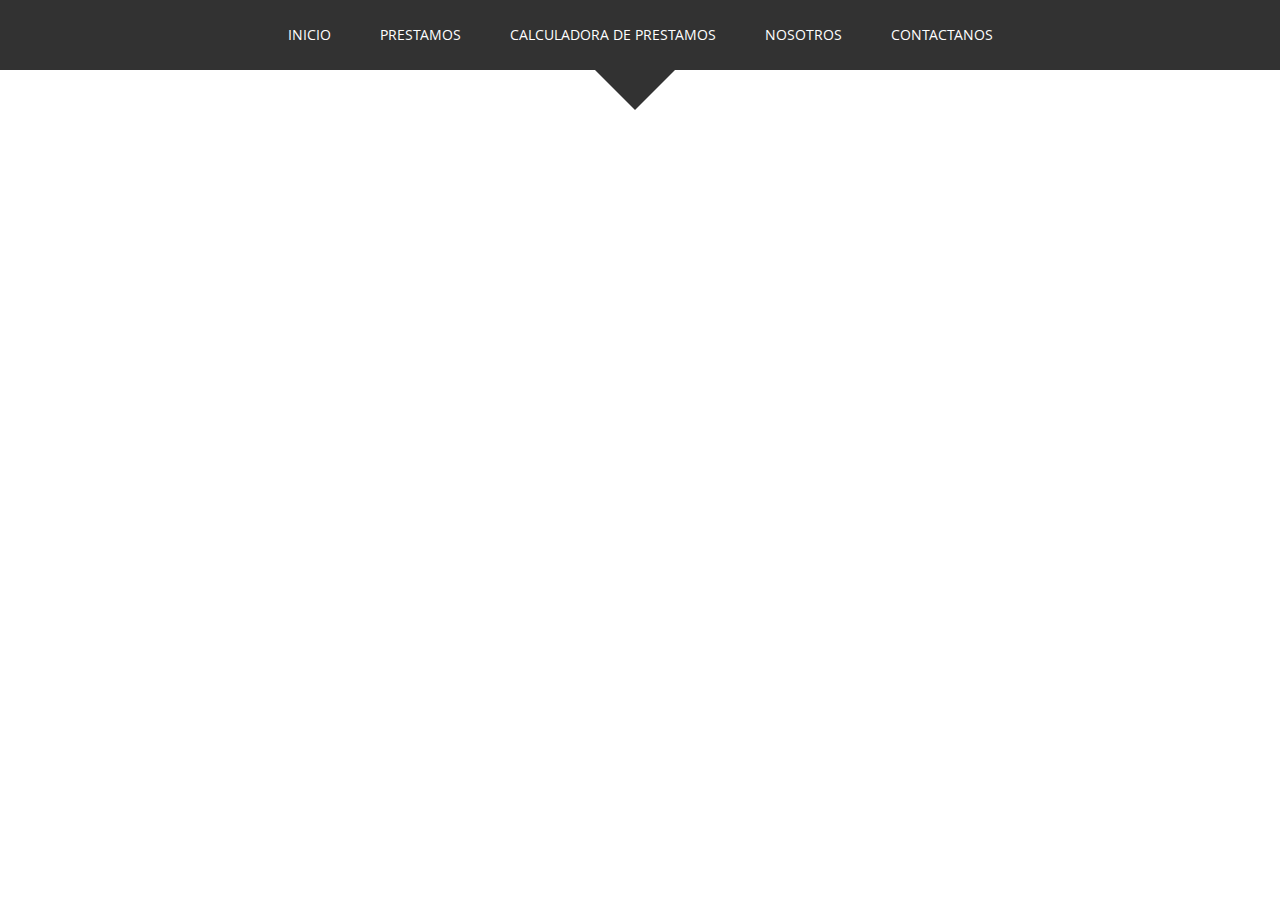
==== Sistema/Calculadora.html @ a06bbd30 "Cambios Realizados por Emilio" ====
<!DOCTYPE HTML>
<html>
<head>


<title>Hexa a portfolio bootstrap Website Template | Single-Page :: w3layouts</title>
<!-- Bootstrap -->
<link href="css/bootstrap.min.css" rel='stylesheet' type='text/css' />
<link href="css/bootstrap.css" rel='stylesheet' type='text/css' />
<meta name="viewport" content="width=device-width, initial-scale=1">
<script type="application/x-javascript"> addEventListener("load", function() { setTimeout(hideURLbar, 0); }, false); function hideURLbar(){ window.scrollTo(0,1); } </script>
 <!--[if lt IE 9]>
     <script src="https://oss.maxcdn.com/libs/html5shiv/3.7.0/html5shiv.js"></script>
     <script src="https://oss.maxcdn.com/libs/respond.js/1.4.2/respond.min.js"></script>
<![endif]-->
<link href='http://fonts.googleapis.com/css?family=Kreon:300,400,700' rel='stylesheet' type='text/css'>
<link href="css/style.css" rel="stylesheet" type="text/css" media="all" />
<!-- start plugins -->
<script type="text/javascript" src="js/jquery.min.js"></script>
	<script>
		$(function() {
			var pull 		= $('#pull');
				menu 		= $('nav ul');
				menuHeight	= menu.height();
			$(pull).on('click', function(e) {
				e.preventDefault();
				menu.slideToggle();
			});
			$(window).resize(function(){
        		var w = $(window).width();
        		if(w > 320 && menu.is(':hidden')) {
        			menu.removeAttr('style');
        		}
    		});
		});
	</script>
<!----font-Awesome----->
   	<link rel="stylesheet" href="fonts/css/font-awesome.min.css">
<!----font-Awesome----->
<!-- start light_box -->
<link rel="stylesheet" type="text/css" href="css/jquery.fancybox.css" media="screen" />
<script type="text/javascript" src="js/jquery.easing.1.3.js"></script>
<script type="text/javascript" src="js/jquery.fancybox-1.2.1.js"></script>
	<script type="text/javascript">
		$(document).ready(function() {
			$("div.fancyDemo a").fancybox();
		});
	</script>

</head>
<body>
<div class="header_bg" id="home"><!-- start header -->
<div class="container">
	<div class="row header text-center specials">
		<div class="h_logo">
			<a href="index.html"><img src="images/logo.png" alt="" class="responsive"/></a>
		<nav class="top-nav">
			<ul class="top-nav nav_list">
				<li><a href="portfolio.php">portfolio</a></li>
				<li class="page-scroll"><a href="index.php">About</a></li>
				<li class="logo page-scroll"><a title="hexa" href="index.php"><img src="images/logo.png" alt="" class="responsive"/></a></li>
			    <li class="page-scroll"><a href="blog.php">blog</a></li>
				<li class="page-scroll"><a href="#contact">get in touch</a></li>
			</ul>
			<a href="#" id="pull"><img src="images/nav-icon.png" title="menu" /></a>
		</nav>
		<div class="clearfix"></div>
	</div>
</div>
</div>
</head>
<body>
</div>
</div>

<div class="Icono1">
	<div class="header_bg" id="home"><!-- start header -->
		<div class="container">
			<div class="row header text-center specials">
				<div class="h_logo">
					<a href="index.html"><img src="images/logo.png" alt="" class="responsive"/></a>
				</div>
				<nav class="top-nav">
					<ul class="top-nav nav_list">
						<li><a href="Inicio.html">Inicio</a></li>
						<li class="page-scroll"><a href="Prestamos.html">Prestamos</a></li>
						<li class="page-scroll"><a href="Calculadora.html">Calculadora de Prestamos</a></li>
						<li class="page-scroll"><a href="Nosotros.html">Nosotros</a></li>
						<li class="page-scroll"><a href="Contactanos.html">Contactanos</a></li>
					</ul>
					<a href="#" id="pull"><img src="images/nav-icon.png" title="menu" /></a>
				</nav>
				<div class="clearfix"></div>
			</div>
		</div>
		</div>
</head>
<body>
---- Sistema/css/style.css ----
/*
Author: W3layout
Author URL: http://w3layouts.com
License: Creative Commons Attribution 3.0 Unported
License URL: http://creativecommons.org/licenses/by/3.0/
*/
@font-face {
     font-family: 'open_sansregular';
      src:url('../fonts/OpenSans-Regular-webfont.ttf') format('truetype');
}
body {
	font-family: 'open_sansregular';
	background:#ffffff;
	font-size: 100%;
}
/* start header */
.header_bg{
	background: #323232;
}
.h_logo{
	display: none;
}
/* top-nav */
.top-nav:before,.top-nav:after {
    content: " ";
    display: table;
}
.top-nav:after {
    clear: both;
}
.top-nav {
    *zoom: 1;
    margin: 0;
}
nav {
	width: 100%;
	position: relative;
}
nav ul {
	padding: 0;
	text-align:center;
}
nav li {
	display: inline-block;
	margin: 20px 18px;
}
nav li.active a,nav li  a:hover{
	text-decoration:none;
	color: #2EB398;
}
nav li  a {
	color: #fff;
	display: block;
	text-align: center;
	text-decoration: none;
	padding: 5px;
	text-transform: uppercase;
	font-size: 14px;
	-webkit-transition: all 0.3s ease-in-out;
	-moz-transition: all 0.3s ease-in-out;
	-o-transition: all 0.3s ease-in-out;
	transition: all 0.3s ease-in-out;
}
nav a#pull {
	display: none;
}
.specials {
	position: relative;
}
.specials:after {
	content: '';
	position: absolute;
	width: 0;
	height: 0;
	border: 40px solid #323232;
	border-bottom: 0 solid rgba(0, 0, 0, 0)!important;
	border-right: 40px solid rgba(0, 0, 0, 0)!important;
	border-left: 40px solid rgba(0, 0, 0, 0)!important;
	left: 50%;
	bottom: -40px;
	margin-left: -45px;
}
/*Styles for screen 600px and lower*/
@media screen and (max-width: 768px) {
	nav { 
  		height: auto;
  	}
  	nav ul {
  		width: 100%;
  		display: block;
  		height: auto;
  	}
  	nav li {
  		text-align:left;
  		width: 100%;
  		position: relative;
  		margin: 0;
  	}
  	nav li a {
		border-top: 1px solid #242424;
	}
	nav li:last-child a {
		border-bottom: 1px solid #242424;
		margin-bottom: 20px;		
	}

  	nav a {
	  	text-align: left;
	  	width: 100%;
	  	text-indent: 25px;
  	}
}
/* start slider */
.slider_bg{
	background: #ffffff;
}
.list_imgs li{
	display: block;
}
.list_imgs li img{
	display: inline-block !important;
		margin:60px 0;
}
.wmuSlider {
	height: 100% !important;
	position: relative;
	overflow: hidden;
}
.wmuSlider .wmuSliderWrapper article {
	text-align: center;
	height: 100%;
}
.wmuSlider .wmuSliderWrapper article img {
	max-width: 100%;
	width: auto;
	height: auto;
	display:block;
}
.wmuSliderPagination {
	z-index: 2;
	position: absolute;
	left: 15px;
	bottom: 2%;
	margin: 0;
	padding: 0;
}
.wmuSliderPagination li {
	margin: 0 10px 10px 0;
	list-style-type: none;
	float: left;
}
.wmuSliderPagination a {
	display: block;
	text-indent: -9999px;
	width: 10px;
	height: 10px;
	background:#292929;
	border:1px solid #303030;
	border-radius: 20px;
	-webkit-border-radius: 20px;
	-moz-border-radius: 20px;
	-o-border-radius: 20px;
}
.wmuSliderPagination a.wmuActive {
	background:#2EB398;
	border: 1px solid #24A78C;
}
.slider_text{
	width:50%;
	margin:0 auto;
	text-align: center;
}
.slider_text h2{
	font-family: 'open_sansregular'; 
	text-transform: uppercase;
	color: #202020;
	font-size: 3em;
	padding: 4% 0 4%;
}
.wmu_btn a{
	font-size: 13px;
	text-transform:uppercase;
	color:#191919;
	border: 1px solid #101010;
	padding: 15px 40px;
	display: inline-block;
	border-radius: 2px;
	-webkit-border-radius: 2px;
	-moz-border-radius: 2px;
	-o-border-radius: 2px;
	-webkit-transition: color .2s linear,background .2s linear;
	-moz-transition: color .2s linear,background .2s linear;
	-o-transition: color .2s linear,background .2s linear;
	transition: color .2s linear,background .2s linear;
}
.wmu_btn a:hover{
	border: 1px solid #C55151;
	background: #EA6060;
	color: #ffffff;
}
/* start about us */
.main_bg{
	background: #2EB398;
}
.about{
	margin:20px 0;
	padding: 2% 2%;
	border-left: 1px solid #248E78;
	border-right: 1px solid #248E78;
}
.about_img img{
	width: 100%;
}
.about_text h3{
	font-family: 'Kreon', serif;
	font-size: 28px;
	color: #ffffff;
	text-transform: capitalize;
}
.about_text h4{
	font-family: 'Kreon', serif;
	font-size: 18px;
	color: #57E0C4;
	text-transform: capitalize;
}
.about_text p{
	font-size: 13px;
	color: #ffffff;
	line-height: 1.8em;
}
/* start soc_icons */
.soc_icons ul{
	margin-bottom: 0;
}
.soc_icons ul li{
	display:inline-block;
	margin-left: -3px;
}
.soc_icons ul li a{
	color:#ffffff;
	font-size: 24px;
	display: block;
}
.soc_icons ul li a i{
	line-height: 52px;
	width: 52px;
	height: 52px;	
	-webkit-transition: all 0.3s ease-in-out;
	-moz-transition: all 0.3s ease-in-out;
	-o-transition: all 0.3s ease-in-out;
	transition: all 0.3s ease-in-out;
}
.soc_icons ul li a i.fa-facebook {
	background: #3660A0;
}
.soc_icons ul li a i.fa-twitter {
	background: #2CAAE1;
}
.soc_icons ul li a i.fa-google-plus {
	background: #DD5644;
}
.soc_icons ul li a i.fa-pinterest {
	background: #CC2B27;
}
.soc_icons ul li a i.fa-linkedin {
	background: #0A6C9B;
}
.soc_icons ul li a i.fa-dribbble {
	background: #EF558F;
}
.soc_icons ul li a i:hover{
	background: #323232;
}
/* start footer */
.footer_bg{
	background: #353535;
}
.footer{
	padding: 4%;
}
.contact_left h3{
	font-family: 'Kreon', serif;
	font-size: 24px;
	color: #ffffff;
	text-transform: capitalize;
}
.contact_left p{
	font-size: 14px;
	color: #999999;
	line-height: 1.5em;
}
.contact_left form input[type="text"],.contact_left form textarea{
	font-family: 'open_sansregular';
	margin:20px 0;
	box-shadow: none;
	border: 1px solid #303030;
	background:#454545;
	color: #9C9C9C;
	line-height:1.8em;
	display: block;
	width: 100%;
	padding: 6px 12px;
	font-size: 14px;
	outline:none;
	-webkit-appearance:none;
	transition: border-color 0.3s;
	-o-transition: border-color 0.3s;
	-ms-transition: border-color 0.3s;
	-moz-transition: border-color 0.3s;
	-webkit-transition: border-color 0.3s;
}
.contact_left form textarea{
	resize: none;
	height: 160px;
}
.contact_left form input[type="text"]:focus,.contact_left form textarea:focus{
	border: 1px solid #2EB398;	
}
.contact_left form input[type="text"]:hover,.contact_left form textarea:hover{
	border-color: #2EB398;
}
.contact_right {
	margin-top: 8%;
}
.contact_right p{
	color: #c9c9c9;
	font-size: 13px;
	line-height: 1.8em;
	margin: 5px 0 0;
	text-align: justify;
}
.contact_right span{
	color: #ffffff;
	font-size: 14px;
	-webkit-text-stroke: 0.2px;
}
.address li{
	display: block;
	margin: 10px  0;
}
.address li i{
	color:#2EB398;
	font-size: 20px;
	vertical-align: middle;
}
.address{
	margin-top: 20px;
}
.address li span{
	color: #f0f0f0;
	font-size: 14px;
	margin-left: 15px;
}
.address li a{
	color: #f0f0f0;
	font-size: 14px;
	margin-left: 8px;
	-webkit-transition: all 0.3s ease-in-out;
	-moz-transition: all 0.3s ease-in-out;
	-o-transition: all 0.3s ease-in-out;
	transition: all 0.3s ease-in-out;
}
.address li a:hover{
	text-decoration:none;
	color:#2EB398;
}
.contact_left form input[type="submit"] {
	font-family: 'open_sansregular';
	-webkit-appearance: none;
	cursor: pointer;
	outline: none;
	background: #2EB398;
	text-transform: uppercase;
	font-weight: 100;
	border: none;
	color: #ffffff;
	padding: 14px 24px;
	font-size: 13px;
	-webkit-transition: all 0.3s ease-in-out;
	-moz-transition: all 0.3s ease-in-out;
	-o-transition: all 0.3s ease-in-out;
	transition: all 0.3s ease-in-out;
}
.contact_left form input[type="submit"]:hover{
	background: #2B9C85;
}
/* start footer */
.footer1_bg{
	background: #222222;
}
.copy p{
	color: #c9c9c9;
	font-size: 14px;
	line-height: 1.8em;
}
.copy p a{
	color:#2EB398;
	-webkit-transition: all 0.3s ease-in-out;
	-moz-transition: all 0.3s ease-in-out;
	-o-transition: all 0.3s ease-in-out;
	transition: all 0.3s ease-in-out;
}
.copy p a:hover{
	color: #c9c9c9;
	text-decoration: none;
}
/**********/
#toTop {
	display: none;
	text-decoration: none;
	position: fixed;
	bottom: 10px;
	right: 10px;
	overflow: hidden;
	width: 32px;
	height: 32px;
	border: none;
	text-indent: 100%;
	background: url(../images/arrow_up.png) no-repeat center;
}
/* start portfolio  */

h2.style{
	font-family: 'Kreon', serif;
	display: block;
	text-transform: uppercase;
	font-size: 26px;
	background: #2EB398;
	padding: 15px;
	color: #ffffff;
	margin: 4% 0;
}
.grids_of_4 {
	margin-top: 2%;
}
.images_1_of_4 h3 a{
	font-family: 'Kreon', serif;
	display: block;
	text-transform: capitalize;
	font-size: 20px;
	color: #3b3b3b;
	-webkit-transition: all 0.3s ease-in-out;
	-moz-transition: all 0.3s ease-in-out;
	-o-transition: all 0.3s ease-in-out;
	transition: all 0.3s ease-in-out;
}
.images_1_of_4 h3 a:hover{
	text-decoration: none;
	color:#2EB398;
}
.images_1_of_4 h4 a{
	font-family: 'Kreon', serif;
	font-style: italic;
	line-height: 1.5em;
	font-size: 16px;
	color:#2EB398;
	text-transform: capitalize;
	-webkit-transition: all 0.3s ease-in-out;
	-moz-transition: all 0.3s ease-in-out;
	-o-transition: all 0.3s ease-in-out;
	transition: all 0.3s ease-in-out;
}
.images_1_of_4 h4 a:hover{
	text-decoration: none;
	color: #323232;
}
/* start blog */
.blog{
	background: #ffffff;
	margin: 15px 0;
}
.main{
	padding: 4%;
}
.para {
	font-size: 13px;
	line-height: 1.8em;
	color: #323232;
}
.blog_left{
	display: block;
}
.blog_img{
	margin: 15px 0;
}
.blog_left h4 a{
	font-family: 'Kreon', serif;
	display: block;
	text-transform: capitalize;
	font-size: 22px;
	color: #3b3b3b;
	-webkit-transition: all 0.3s ease-in-out;
	-moz-transition: all 0.3s ease-in-out;
	-o-transition: all 0.3s ease-in-out;
	transition: all 0.3s ease-in-out;
}
.blog_left h4 a:hover{
	text-decoration: none;
	color: #2EB398;
}
.blog_list ul li{
	display:inline-block;
	margin-left: 10px;
}
.blog_list ul li:first-child{
	margin-left: 0;
}
.blog_list li a{
	display: block;
	padding: 4px 8px;
	color: #b6b6b6;
	text-transform: capitalize;
}
.blog_list ul li i{
	font-size: 15px;
	color: #2EB398;
}
.blog_list li span{
	font-family: 'Kreon', serif;
	padding-left:10px;
	font-size: 15px;
	color: #5a5a5a;
}
.blog_list li a:hover,.blog_list li a span:hover{
	color: #2EB398;
	text-decoration: none;
}
.b_left a{
	font-size: 14px;
	color: #323232;
}
.b_left a span{
	margin-left: 5px;
}
.b_left a:hover{
	color: #2EB398;
	text-decoration: none;	
}
/* start read_more */
.read_more{
	margin: 4% 0;
}
.read_more.btm{
	margin-bottom: 8%;
}
.read_more a{
	background: #2EB398;
	text-transform: uppercase;
	font-weight: 100;
	border: none;
	color: #ffffff;
	padding: 12px 24px;
	font-size: 13px;
	-webkit-transition: all 0.3s ease-in-out;
	-moz-transition: all 0.3s ease-in-out;
	-o-transition: all 0.3s ease-in-out;
	transition: all 0.3s ease-in-out;
}
.read_more a:hover{
	text-decoration:none;
	background: #2B9C85;
}
.blog_right{
	margin-top: 15px;
}
.blog_right h4{
	font-family: 'Kreon', serif;
	text-transform: capitalize;
	font-size: 2em;
	color: #3b3b3b;
	margin-bottom: 15px;
}
/* start ads_nav */
.ads_nav li{
	float: left;
	width: 46.333333%;
	margin:0 0 15px 15px;
}
.ads_nav li:nth-child(2),.ads_nav li:nth-child(4){
	margin-left: 0;
}
.ads_nav li a{
	display: block;
	-webkit-transition: all 0.3s ease-in-out;
	-moz-transition: all 0.3s ease-in-out;
	-o-transition: all 0.3s ease-in-out;
	transition: all 0.3s ease-in-out;
}
.ads_nav li a img{
	width: 100%;
}
.ads_nav li a:hover{
	zoom: 1;
	filter: alpha(opacity=50);
	opacity: 0.7;
	-webkit-transition: opacity .15s ease-in-out;
	-moz-transition: opacity .15s ease-in-out;
	-ms-transition: opacity .15s ease-in-out;
	-o-transition: opacity .15s ease-in-out;
	transition: opacity .15s ease-in-out;
}
/* start tag_nav */
.tag_nav {
	margin: 8% 0;
}
.tag_nav li{
	margin:10px 5px 0 0;
	display: inline-block;
}
.tag_nav li a{
	display: block;
	text-transform: capitalize;
	background: #3b3b3b;
	color: #ffffff;
	font-size: 13px;
	padding: 8px 14px;
	border-radius: 2px;
	-webkit-border-radius: 2px;
	-moz-border-radius: 2px;
	-o-border-radius: 2px;
	-webkit-transition: all 0.3s ease-in-out;
	-moz-transition: all 0.3s ease-in-out;
	-o-transition: all 0.3s ease-in-out;
	transition: all 0.3s ease-in-out;
}
.tag_nav li.active a,.tag_nav li a:hover{
	background: #2EB398;
	color: #ffffff;
	text-decoration:none;
}
/* start Social Likes */
.social_network_likes {
	text-align: center;
}
.social_network_likes li{
	width: 24.33333%;
	display: inline-block;
	margin-left: -4px;
}
.social_network_likes li:first-child{
	margin-left: 0;
}
.social_network_likes li a{
	display:block;
	color:#FFF;
	font-size: 1.5em;
	text-transform:capitalize;
	-webkit-transition: all 0.3s ease-in-out;
	-moz-transition: all 0.3s ease-in-out;
	-o-transition: all 0.3s ease-in-out;
	transition: all 0.3s ease-in-out;	
}
.social_network_likes li a p{
	padding:10px 0 5px;
	font-size: 14px;
}
.social_network_likes li a span{
	display:block;
	font-size: 24px;
}
.social_network_likes li a div.followers{
	border-bottom:1px solid #FFFFFF;
}
.social_network_likes li a:hover{
	text-decoration: none;
}
.social_network_likes li:first-child a {
	border-left:none;
}
.social_network_likes li a.tweets{
	background:#34CCFF;
}
.social_network_likes li a.tweets:hover{
  background:#2DC0F1;
}
.social_network_likes li a.facebook-followers{
	background:#3B5A99;
}
.social_network_likes li a.facebook-followers:hover{
	background:#33518D;
}
.social_network_likes li a.email{
	background:#27c1b9;
}
.social_network_likes li a.email:hover{
  background:#0BB1A8;
}
.social_network_likes li a.dribble{
	background:#EB4D89;
}
.social_network_likes li a.dribble:hover{
  background:#E04580;
}
.social_network_likes li a div.social_network{
	padding:15px 0 10px;
}
.social_network i{
	width:45px;
	height:45px;
	display:block;
	background:url(../images/social-icons.png) no-repeat;	
	margin:0 auto;
}
.social_network i.twitter-icon{
	background-position: 0px 0px;
}
.social_network i.facebook-icon{
	background-position: -47px 0px;
}
.social_network i.email-icon{
	background-position: -104px 0px;
}
.social_network i.dribble-icon{
	background-position: -156px 0px;
}
/* start news_letter */
.news_letter{
	margin: 8% 0;
}
.news_letter form input[type="text"]{
	font-family: 'open_sansregular';
	font-weight:100;
	padding: 10px;
	display: block;
	width: 100%;
	background: #ffffff;
	outline: none;
	color: #555555;
	font-size: 13px;
	border: 1px solid #DADADA;
	-webkit-appearance: none;
}
.news_letter form span{
	position: relative;
	z-index: 1;
}
.news_letter form input[type="submit"]{
	margin-top:20px;
	font-family: 'open_sansregular';
	-webkit-appearance: none;
	cursor: pointer;
	outline: none;
	background: #2EB398;
	text-transform: uppercase;
	font-weight: 100;
	border: none;
	color: #ffffff;
	padding: 14px 24px;
	font-size: 13px;
	-webkit-transition: all 0.3s ease-in-out;
	-moz-transition: all 0.3s ease-in-out;
	-o-transition: all 0.3s ease-in-out;
	transition: all 0.3s ease-in-out;
}
.news_letter form input[type="submit"]:hover{
	background: #2B9C85;
}
/* details */
.details{
	margin-bottom: 3%;
}
/***** Media Quries *****/
@media only screen and (max-width: 1440px) and (min-width: 240px)  {
	.wrap{
		width:95%;
	}
}
@media only screen and (max-width:1366px){

}
@media only screen and (max-width:1280px){

}
@media only screen and (max-width:1024px){
	.soc_icons ul li a {
		font-size: 20px;
	}
	.soc_icons ul li a i {
		line-height: 44px;
		width: 44px;
		height: 44px;
	}
}
@media only screen and (max-width:768px){
	nav {
		border-bottom: 0;
	}
	nav ul {
		display: none;
		height: auto;
	}
	nav a#pull {
		display: block;
		width: 100%;
		position: relative;
		color: #F26D7D;
		text-align: right;
	}
	nav a#pull:after {
		content:"";
		background: url('nav-icon.png') no-repeat;
		width: 30px;
		height: 30px;
		display: inline-block;
		position: absolute;
		right: 15px;
		top: 10px;
	}
	nav a#pull img{
		margin-right:2%;
	}
	.navicon {
		top: 30px;
		left: 30px;
	}
	.header_bg {

	}
	.logo{
		display: none;
	}
	.h_logo{
		display: block;
		position: absolute;
		left: 45%;
		top:15px;
		z-index: 999;
	}
	.specials {
		padding: 34px 10px;
	}
	 nav li a {
	 	padding:10px 10px;
	 	text-align:left;
	 }
	 .nav_list{
	 	margin-top: 40px;
	 }
	 .contact_right {
		margin-top: 14%;
	}
	.images_1_of_4 img{
		width:100%;
	}
	.images_1_of_4 h3{
		margin: 10px 0 0;
	}
	.images_1_of_4 p{
		margin: 0;
	}
	.images_1_of_4 h4{
		margin: 0 0 20px;
	}
}
@media only screen and (max-width: 640px) {
	h2.style {
		font-size: 22px;
	}
	.blog_left h4 a {
		font-size: 18px;
	}
	.blog_list{
		float:none !important;
	}
	.b_left{
		float:none !important;
	}
	.blog_list li a {
		padding: 4px 2px;
	}
	.contact_right {
		margin-top: 18%;
	}
}
@media only screen and (max-width: 480px) {
	.navicon {
		top: 20px;
		left: 20px;
	}
	.h_logo {
		left: 42.333%;
	}
}
@media only screen and (max-width: 320px) {
	.h_logo {
		left: 38.333%;
	}
	nav li {
		display: block;
		float: none;
		width: 100%;
	}
	nav li a {
		border-bottom: 1px solid #576979;
	}
	.navicon {
		top: 10px;
		left: 10px;
	}
	.main {
		padding: 2%;
		margin-top: 10%;
	}
	.blog_list ul li{
		margin-left: 0;
	}
	.blog_list li span {
		padding-left: 5px;
	}
	.blog_left h4 a {
		line-height: 1.5em;
	}
	.contact_right {
		margin-top: 28%;
	}
	.about {
		padding: 2% 0%;
	}
	.soc_icons ul li a {
		font-size: 16px;
	}
	.soc_icons ul li a i {
		line-height: 40px;
		width: 40px;
		height: 40px;
	}
}
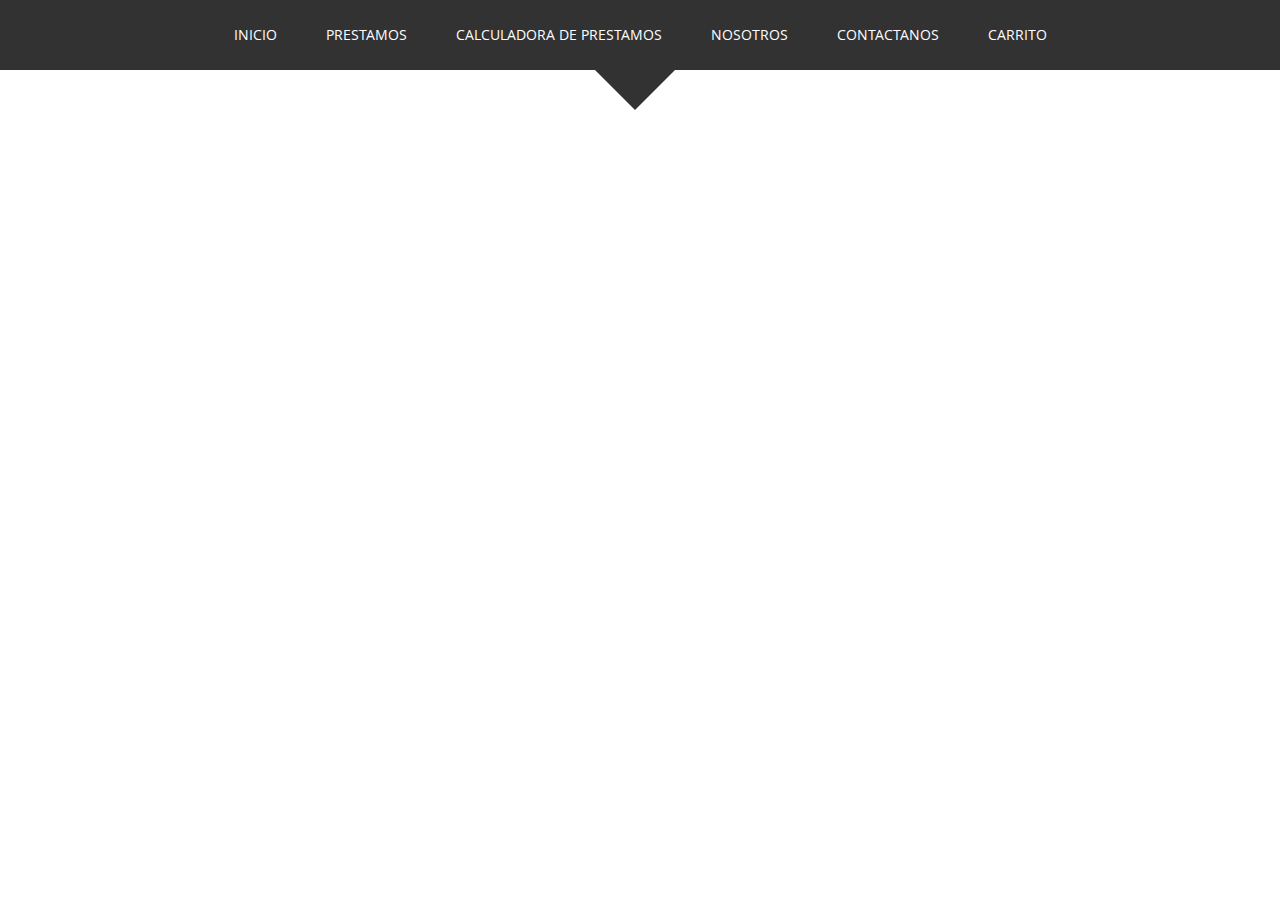
==== commit 927c4595: "Emilio" ====
--- a/Sistema/Calculadora.html
+++ b/Sistema/Calculadora.html
@@ -87,6 +87,7 @@
 						<li class="page-scroll"><a href="Calculadora.html">Calculadora de Prestamos</a></li>
 						<li class="page-scroll"><a href="Nosotros.html">Nosotros</a></li>
 						<li class="page-scroll"><a href="Contactanos.html">Contactanos</a></li>
+						<li class="page-scroll"><a href="Carrito.html">Carrito</a></li>
 					</ul>
 					<a href="#" id="pull"><img src="images/nav-icon.png" title="menu" /></a>
 				</nav>
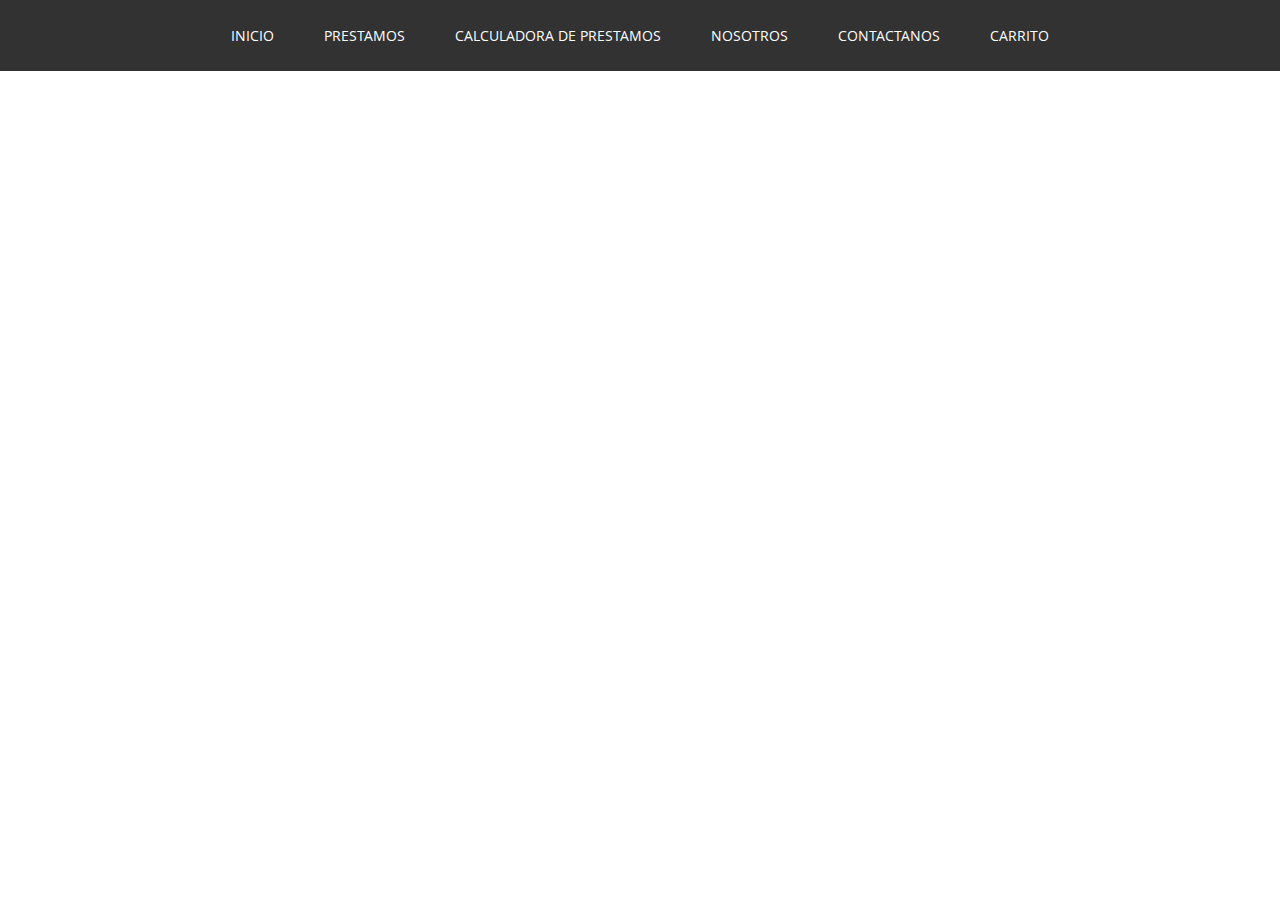
==== commit 83a82d1e: "Conexion" ====
--- a/Sistema/Calculadora.html
+++ b/Sistema/Calculadora.html
@@ -87,7 +87,7 @@
 						<li class="page-scroll"><a href="Calculadora.html">Calculadora de Prestamos</a></li>
 						<li class="page-scroll"><a href="Nosotros.html">Nosotros</a></li>
 						<li class="page-scroll"><a href="Contactanos.html">Contactanos</a></li>
-						<li class="page-scroll"><a href="Carrito.html">Carrito</a></li>
+						<li class="page-scroll"><a href="index.php">Carrito</a></li>
 					</ul>
 					<a href="#" id="pull"><img src="images/nav-icon.png" title="menu" /></a>
 				</nav>
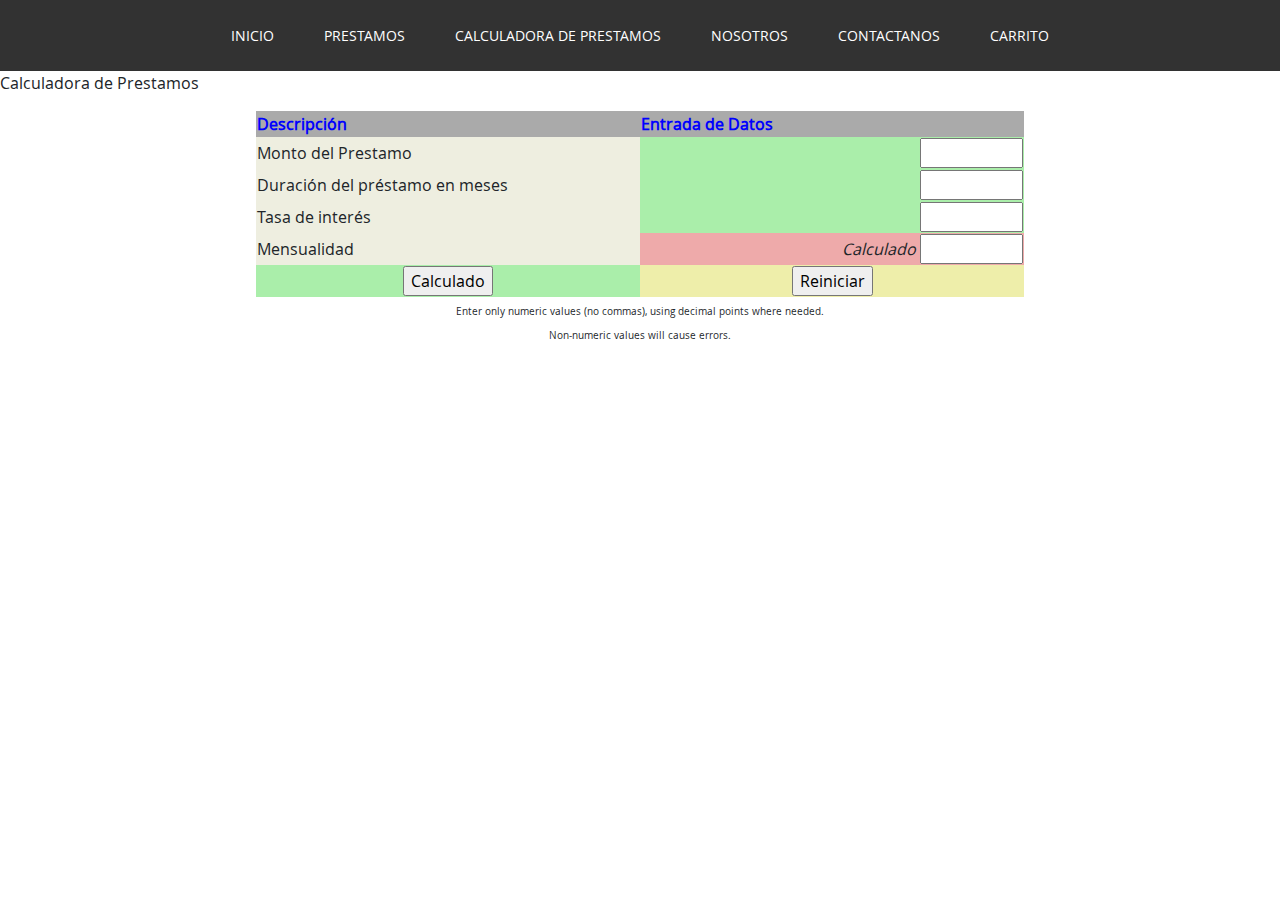
==== commit 4cddcfb7: "Calculadora" ====
--- a/Sistema/Calculadora.html
+++ b/Sistema/Calculadora.html
@@ -14,7 +14,7 @@
      <script src="https://oss.maxcdn.com/libs/respond.js/1.4.2/respond.min.js"></script>
 <![endif]-->
 <link href='http://fonts.googleapis.com/css?family=Kreon:300,400,700' rel='stylesheet' type='text/css'>
-<link href="css/style.css" rel="stylesheet" type="text/css" media="all" />
+<link href="css/estilo2.css" rel="stylesheet" type="text/css" media="all" />
 <!-- start plugins -->
 <script type="text/javascript" src="js/jquery.min.js"></script>
 	<script>
@@ -96,4 +96,62 @@
 		</div>
 		</div>
 </head>
-<body>+<body>
+	<script language="JavaScript">
+		<!--
+		function showpay() {
+		 if ((document.calc.loan.value == null || document.calc.loan.value.length == 0) ||
+			 (document.calc.months.value == null || document.calc.months.value.length == 0)
+		||
+			 (document.calc.rate.value == null || document.calc.rate.value.length == 0))
+		 { document.calc.pay.value = "Incomplete data";
+		 }
+		 else
+		 {
+		 var princ = document.calc.loan.value;
+		 var term  = document.calc.months.value;
+		 var intr   = document.calc.rate.value / 1200;
+		 document.calc.pay.value = princ * intr / (1 - (Math.pow(1/(1 + intr), term)));
+		 }
+		
+		// payment = principle * monthly interest/(1 - (1/(1+MonthlyInterest)*Months))
+		
+		}
+		
+		// -->
+		</script>
+		
+		Calculadora de Prestamos
+		<p>
+		<center>
+		<form name=calc method=POST>
+		<table width=60% border=0>
+		<tr><th bgcolor="#aaaaaa" width=50%><font color=blue>Descripci&oacute;n</font></th>
+		<th bgcolor="#aaaaaa" width=50%><font color=blue>Entrada de Datos</font></th></tr>
+		<tr><td bgcolor="#eeeee">Monto del Prestamo</td><td bgcolor="#aaeeaa" align=right><input
+		type=text name=loan
+		size=10></td></tr>
+		<tr><td bgcolor="#eeeee">Duración del préstamo en meses</td><td bgcolor="#aaeeaa"
+		align=right><input type=text
+		name=months size=10></td></tr>
+		<tr><td bgcolor="#eeeee">Tasa de interés</td><td bgcolor="#aaeeaa" align=right><input
+		type=text name=rate
+		size=10></td></tr>
+		<tr><td bgcolor="#eeeee">Mensualidad</td><td bgcolor="#eeaaaa"
+		align=right><em>Calculado</em> <input
+		type=text name=pay size=10></td></tr>
+		<tr><td  bgcolor="#aaeeaa"align=center><input type=button onClick='showpay()'
+		value=Calculado></td><td bgcolor="#eeeeaa" align=center><input type=reset
+		value=Reiniciar></td></tr>
+		</table>
+		</form>
+		<font size=1>Enter only numeric values (no commas), using decimal points
+		where needed.<br>
+		Non-numeric values will cause errors.</font>
+		</center>
+		
+	
+
+		
+
+	</body>--- a/Sistema/css/estilo2.css
+++ b/Sistema/css/estilo2.css
@@ -0,0 +1,1091 @@
+/*
+Author: W3layout
+Author URL: http://w3layouts.com
+License: Creative Commons Attribution 3.0 Unported
+License URL: http://creativecommons.org/licenses/by/3.0/
+*/
+@font-face {
+    font-family: 'open_sansregular';
+     src:url('../fonts/OpenSans-Regular-webfont.ttf') format('truetype');
+}
+body {
+   font-family: 'open_sansregular';
+   background:#ffffff;
+   font-size: 100%;
+}
+/* start header */
+.header_bg{
+   background: #323232;
+}
+.h_logo{
+   display: none;
+}
+/* top-nav */
+.top-nav:before,.top-nav:after {
+   content: " ";
+   display: table;
+}
+.top-nav:after {
+   clear: both;
+}
+.top-nav {
+   *zoom: 1;
+   margin: 0;
+}
+nav {   
+   width: 100%;
+   position: relative;
+}
+nav ul {
+   padding: 0;
+   text-align:center;
+}
+nav li {
+   display: inline-block;
+   margin: 20px 18px;
+}
+nav li.active a,nav li  a:hover{
+   text-decoration:none;
+   color: #14AED6;
+}
+nav li  a {
+   color: #fff;
+   display: block;
+   text-align: center;
+   text-decoration: none;
+   padding: 5px;
+   text-transform: uppercase;
+   font-size: 14px;
+   -webkit-transition: all 0.3s ease-in-out;
+   -moz-transition: all 0.3s ease-in-out;
+   -o-transition: all 0.3s ease-in-out;
+   transition: all 0.3s ease-in-out;
+}
+nav a#pull {
+   display: none;
+}
+/*Carrito */
+.nav-link-dropdown-toggle-img-fluid{
+padding: 0%;
+margin: 0%;
+position: absolute;
+left:0;
+right:1200px;
+top:15%;
+bottom:0;
+}
+/*Carrito termina */
+
+/*Bakcground inicia
+ */
+
+
+
+.Backgroundinitial img{
+   height:730px;
+   width: 100%;
+   position:static;
+   backface-visibility: hidden;
+}
+.Backgroundinitial p{
+   margin: 10px;
+   padding: 10px;
+   position: relative;
+   display: block;
+   left: 36%;
+   bottom: 400px;
+   font-size: 50px;
+   margin-bottom: -100px;
+}
+
+/*Styles for screen 600px and lower*/
+@media screen and (max-width: 768px) {
+   nav { 
+         height: auto;
+     }
+     nav ul {
+         width: 100%;
+         display: block;
+         height: auto;
+     }
+     nav li {
+         text-align:left;
+         width: 100%;
+         position: relative;
+         margin: 0;
+     }
+     nav li a {
+       border-top: 1px solid #242424;
+   }
+   nav li:last-child a {
+       border-bottom: 1px solid #242424;
+       margin-bottom: 20px;		
+   }
+
+     nav a {
+         text-align: left;
+         width: 100%;
+         text-indent: 25px;
+     }
+}
+/* start footerme  */
+
+
+
+.Footerme {
+display: block;
+background: #333232;
+color: white;
+position:relative;
+top:100%;
+text-align: center;
+width: 100%;
+}
+
+   
+   .span1{
+      color: #14AED6;
+   
+   }
+
+
+
+/* start iamges */
+/*Servi1*/
+.Servi1{
+   padding:20px;
+      margin: 20px;
+      background-color: #f0efef;
+      width:20%;
+      height: auto;
+      display: block;
+      position: relative;
+
+}
+.Servi1 img{
+   display: block;
+   height:100px;
+   width: 100px;
+   position: relative;
+   left: 35%;
+}
+.Servi1 p{
+ display: block;
+ text-align: center;
+}
+
+.Servi1 spam{
+   color: #1b1b1b;
+}
+   
+
+/*Servi2*/
+.Servi2{
+   padding:20px;
+   margin: 20px;
+   background-color: #f0efef;
+   width:20%;
+   height: auto;
+   display: inline-block;
+   position: relative;
+   left: 25%;
+      margin-top:-150px ;
+      bottom: 158px;
+   
+   }
+   .Servi2 img{
+      display: block;
+      height:100px;
+      width: 100px;
+      position: relative;
+      left: 32%;
+   }
+   .Servi2 p{
+    display: block;
+    text-align: center;
+   }
+   
+   .Servi2 spam{
+      color: #1b1b1b;
+      
+}
+
+/*Servi3*/
+
+.Servi3{
+   padding:20px;
+   margin: 20px;
+   background-color: #f0efef;
+   width:20%;
+   height: auto;
+   display: inline-block;
+   position: relative;
+   left: 29.3%;
+   margin-top:-150px ;
+   bottom: 158px;
+
+}
+.Servi3 img{
+   display: block;
+   height:100px;
+   width: 100px;
+   position: relative;
+   left: 28%;
+}
+.Servi3 p{
+ display: block;
+ text-align: center;
+}
+
+.Servi3 spam{
+   color: #1b1b1b;
+}
+
+
+/*Servi4*/
+.Servi4{
+   padding:20px;
+   margin: 20px;
+   background-color: #f0efef;
+   width:20%;
+   height: auto;
+   display: inline-block;
+   position: relative;
+   left: 31.6%;
+   margin-top:-150px ;
+   bottom: 158px;
+
+}
+.Servi4 img{
+   display: block;
+   height:100px;
+   width: 100px;
+   position: relative;
+   left: 30%;
+   height: 123.6px;
+   width: 123.6px;
+}
+.Servi4 p{
+ display: block;
+ text-align: center;
+}
+
+.Servi4 spam{
+   color: #1b1b1b;
+}
+/* end images */
+
+   /* start slider */
+.slider_bg{
+   background: #ffffff;
+}
+.list_imgs li{
+   display: block;
+}
+.list_imgs li img{
+   display: inline-block !important;
+       margin:60px 0;
+}
+.wmuSlider {
+   height: 100% !important;
+   position: relative;
+   overflow: hidden;
+}
+.wmuSlider .wmuSliderWrapper article {
+   text-align: center;
+   height: 100%;
+}
+.wmuSlider .wmuSliderWrapper article img {
+   max-width: 100%;
+   width: auto;
+   height: auto;
+   display:block;
+}
+.wmuSliderPagination {
+   z-index: 2;
+   position: absolute;
+   left: 15px;
+   bottom: 2%;
+   margin: 0;
+   padding: 0;
+}
+.wmuSliderPagination li {
+   margin: 0 10px 10px 0;
+   list-style-type: none;
+   float: left;
+}
+.wmuSliderPagination a {
+   display: block;
+   text-indent: -9999px;
+   width: 10px;
+   height: 10px;
+   background:#292929;
+   border:1px solid #303030;
+   border-radius: 20px;
+   -webkit-border-radius: 20px;
+   -moz-border-radius: 20px;
+   -o-border-radius: 20px;
+}
+.wmuSliderPagination a.wmuActive {
+   background:#2EB398;
+   border: 1px solid #24A78C;
+}
+.slider_text{
+   width:50%;
+   margin:0 auto;
+   text-align: center;
+}
+.slider_text h2{
+   font-family: 'open_sansregular'; 
+   text-transform: uppercase;
+   color: #202020;
+   font-size: 3em;
+   padding: 4% 0 4%;
+}
+.wmu_btn a{
+   font-size: 13px;
+   text-transform:uppercase;
+   color:#191919;
+   border: 1px solid #101010;
+   padding: 15px 40px;
+   display: inline-block;
+   border-radius: 2px;
+   -webkit-border-radius: 2px;
+   -moz-border-radius: 2px;
+   -o-border-radius: 2px;
+   -webkit-transition: color .2s linear,background .2s linear;
+   -moz-transition: color .2s linear,background .2s linear;
+   -o-transition: color .2s linear,background .2s linear;
+   transition: color .2s linear,background .2s linear;
+}
+.wmu_btn a:hover{
+   border: 1px solid #C55151;
+   background: #EA6060;
+   color: #ffffff;
+}
+/* start about us */
+.main_bg{
+   background: #2EB398;
+}
+.about{
+   margin:20px 0;
+   padding: 2% 2%;
+   border-left: 1px solid #248E78;
+   border-right: 1px solid #248E78;
+}
+.about_img img{
+   width: 100%;
+}
+.about_text h3{
+   font-family: 'Kreon', serif;
+   font-size: 28px;
+   color: #ffffff;
+   text-transform: capitalize;
+}
+.about_text h4{
+   font-family: 'Kreon', serif;
+   font-size: 18px;
+   color: #57E0C4;
+   text-transform: capitalize;
+}
+.about_text p{
+   font-size: 13px;
+   color: #ffffff;
+   line-height: 1.8em;
+}
+/* start soc_icons */
+.soc_icons ul{
+   margin-bottom: 0;
+}
+.soc_icons ul li{
+   display:inline-block;
+   margin-left: -3px;
+}
+.soc_icons ul li a{
+   color:#ffffff;
+   font-size: 24px;
+   display: block;
+}
+.soc_icons ul li a i{
+   line-height: 52px;
+   width: 52px;
+   height: 52px;	
+   -webkit-transition: all 0.3s ease-in-out;
+   -moz-transition: all 0.3s ease-in-out;
+   -o-transition: all 0.3s ease-in-out;
+   transition: all 0.3s ease-in-out;
+}
+.soc_icons ul li a i.fa-facebook {
+   background: #3660A0;
+}
+.soc_icons ul li a i.fa-twitter {
+   background: #2CAAE1;
+}
+.soc_icons ul li a i.fa-google-plus {
+   background: #DD5644;
+}
+.soc_icons ul li a i.fa-pinterest {
+   background: #CC2B27;
+}
+.soc_icons ul li a i.fa-linkedin {
+   background: #0A6C9B;
+}
+.soc_icons ul li a i.fa-dribbble {
+   background: #EF558F;
+}
+.soc_icons ul li a i:hover{
+   background: #323232;
+}
+/* start footer */
+.footer_bg{
+   background: #353535;
+}
+.footer{
+   padding: 4%;
+}
+.contact_left h3{
+   font-family: 'Kreon', serif;
+   font-size: 24px;
+   color: #ffffff;
+   text-transform: capitalize;
+}
+.contact_left p{
+   font-size: 14px;
+   color: #999999;
+   line-height: 1.5em;
+}
+.contact_left form input[type="text"],.contact_left form textarea{
+   font-family: 'open_sansregular';
+   margin:20px 0;
+   box-shadow: none;
+   border: 1px solid #303030;
+   background:#454545;
+   color: #9C9C9C;
+   line-height:1.8em;
+   display: block;
+   width: 100%;
+   padding: 6px 12px;
+   font-size: 14px;
+   outline:none;
+   -webkit-appearance:none;
+   transition: border-color 0.3s;
+   -o-transition: border-color 0.3s;
+   -ms-transition: border-color 0.3s;
+   -moz-transition: border-color 0.3s;
+   -webkit-transition: border-color 0.3s;
+}
+.contact_left form textarea{
+   resize: none;
+   height: 160px;
+}
+.contact_left form input[type="text"]:focus,.contact_left form textarea:focus{
+   border: 1px solid #2EB398;	
+}
+.contact_left form input[type="text"]:hover,.contact_left form textarea:hover{
+   border-color: #2EB398;
+}
+.contact_right {
+   margin-top: 8%;
+}
+.contact_right p{
+   color: #c9c9c9;
+   font-size: 13px;
+   line-height: 1.8em;
+   margin: 5px 0 0;
+   text-align: justify;
+}
+.contact_right span{
+   color: #ffffff;
+   font-size: 14px;
+   -webkit-text-stroke: 0.2px;
+}
+.address li{
+   display: block;
+   margin: 10px  0;
+}
+.address li i{
+   color:#2EB398;
+   font-size: 20px;
+   vertical-align: middle;
+}
+.address{
+   margin-top: 20px;
+}
+.address li span{
+   color: #f0f0f0;
+   font-size: 14px;
+   margin-left: 15px;
+}
+.address li a{
+   color: #f0f0f0;
+   font-size: 14px;
+   margin-left: 8px;
+   -webkit-transition: all 0.3s ease-in-out;
+   -moz-transition: all 0.3s ease-in-out;
+   -o-transition: all 0.3s ease-in-out;
+   transition: all 0.3s ease-in-out;
+}
+.address li a:hover{
+   text-decoration:none;
+   color:#2EB398;
+}
+.contact_left form input[type="submit"] {
+   font-family: 'open_sansregular';
+   -webkit-appearance: none;
+   cursor: pointer;
+   outline: none;
+   background: #2EB398;
+   text-transform: uppercase;
+   font-weight: 100;
+   border: none;
+   color: #ffffff;
+   padding: 14px 24px;
+   font-size: 13px;
+   -webkit-transition: all 0.3s ease-in-out;
+   -moz-transition: all 0.3s ease-in-out;
+   -o-transition: all 0.3s ease-in-out;
+   transition: all 0.3s ease-in-out;
+}
+.contact_left form input[type="submit"]:hover{
+   background: #2B9C85;
+}
+/* start footer */
+.footer1_bg{
+   background: #222222;
+}
+.copy p{
+   color: #c9c9c9;
+   font-size: 14px;
+   line-height: 1.8em;
+}
+.copy p a{
+   color:#2EB398;
+   -webkit-transition: all 0.3s ease-in-out;
+   -moz-transition: all 0.3s ease-in-out;
+   -o-transition: all 0.3s ease-in-out;
+   transition: all 0.3s ease-in-out;
+}
+.copy p a:hover{
+   color: #c9c9c9;
+   text-decoration: none;
+}
+/**********/
+#toTop {
+   display: none;
+   text-decoration: none;
+   position: fixed;
+   bottom: 10px;
+   right: 10px;
+   overflow: hidden;
+   width: 32px;
+   height: 32px;
+   border: none;
+   text-indent: 100%;
+   background: url(../images/arrow_up.png) no-repeat center;
+}
+/* start portfolio  */
+
+h2.style{
+   font-family: 'Candara';
+   display: block;
+   text-transform: uppercase;
+   font-size: 26px;
+   background: #14AED6;
+   padding: 15px;
+   color: #ffffff;
+   margin: 2% 0;
+}
+.grids_of_4 {
+   margin-top: 2%;
+}
+.images_1_of_4 h3 a{
+   font-family: 'Kreon', serif;
+   display: block;
+   text-transform: capitalize;
+   font-size: 20px;
+   color: #3b3b3b;
+   -webkit-transition: all 0.3s ease-in-out;
+   -moz-transition: all 0.3s ease-in-out;
+   -o-transition: all 0.3s ease-in-out;
+   transition: all 0.3s ease-in-out;
+}
+.images_1_of_4 h3 a:hover{
+   text-decoration: none;
+   color:#2EB398;
+}
+.images_1_of_4 h4 a{
+   font-family: 'Kreon', serif;
+   font-style: italic;
+   line-height: 1.5em;
+   font-size: 16px;
+   color:#2EB398;
+   text-transform: capitalize;
+   -webkit-transition: all 0.3s ease-in-out;
+   -moz-transition: all 0.3s ease-in-out;
+   -o-transition: all 0.3s ease-in-out;
+   transition: all 0.3s ease-in-out;
+}
+.images_1_of_4 h4 a:hover{
+   text-decoration: none;
+   color: #323232;
+}
+/* start blog */
+.blog{
+   background: #ffffff;
+   margin: 15px 0;
+}
+.main{
+   padding: 4%;
+}
+.para {
+   font-size: 13px;
+   line-height: 1.8em;
+   color: #323232;
+}
+.blog_left{
+   display: block;
+}
+.blog_img{
+   margin: 15px 0;
+}
+.blog_left h4 a{
+   font-family: 'Kreon', serif;
+   display: block;
+   text-transform: capitalize;
+   font-size: 22px;
+   color: #3b3b3b;
+   -webkit-transition: all 0.3s ease-in-out;
+   -moz-transition: all 0.3s ease-in-out;
+   -o-transition: all 0.3s ease-in-out;
+   transition: all 0.3s ease-in-out;
+}
+.blog_left h4 a:hover{
+   text-decoration: none;
+   color: #2EB398;
+}
+.blog_list ul li{
+   display:inline-block;
+   margin-left: 10px;
+}
+.blog_list ul li:first-child{
+   margin-left: 0;
+}
+.blog_list li a{
+   display: block;
+   padding: 4px 8px;
+   color: #b6b6b6;
+   text-transform: capitalize;
+}
+.blog_list ul li i{
+   font-size: 15px;
+   color: #2EB398;
+}
+.blog_list li span{
+   font-family: 'Kreon', serif;
+   padding-left:10px;
+   font-size: 15px;
+   color: #5a5a5a;
+}
+.blog_list li a:hover,.blog_list li a span:hover{
+   color: #2EB398;
+   text-decoration: none;
+}
+.b_left a{
+   font-size: 14px;
+   color: #323232;
+}
+.b_left a span{
+   margin-left: 5px;
+}
+.b_left a:hover{
+   color: #2EB398;
+   text-decoration: none;	
+}
+/* start read_more */
+.read_more{
+   margin: 4% 0;
+}
+.read_more.btm{
+   margin-bottom: 8%;
+}
+.read_more a{
+   background: #2EB398;
+   text-transform: uppercase;
+   font-weight: 100;
+   border: none;
+   color: #ffffff;
+   padding: 12px 24px;
+   font-size: 13px;
+   -webkit-transition: all 0.3s ease-in-out;
+   -moz-transition: all 0.3s ease-in-out;
+   -o-transition: all 0.3s ease-in-out;
+   transition: all 0.3s ease-in-out;
+}
+.read_more a:hover{
+   text-decoration:none;
+   background: #2B9C85;
+}
+.blog_right{
+   margin-top: 15px;
+}
+.blog_right h4{
+   font-family: 'Kreon', serif;
+   text-transform: capitalize;
+   font-size: 2em;
+   color: #3b3b3b;
+   margin-bottom: 15px;
+}
+/* start ads_nav */
+.ads_nav li{
+   float: left;
+   width: 46.333333%;
+   margin:0 0 15px 15px;
+}
+.ads_nav li:nth-child(2),.ads_nav li:nth-child(4){
+   margin-left: 0;
+}
+.ads_nav li a{
+   display: block;
+   -webkit-transition: all 0.3s ease-in-out;
+   -moz-transition: all 0.3s ease-in-out;
+   -o-transition: all 0.3s ease-in-out;
+   transition: all 0.3s ease-in-out;
+}
+.ads_nav li a img{
+   width: 100%;
+}
+.ads_nav li a:hover{
+   zoom: 1;
+   filter: alpha(opacity=50);
+   opacity: 0.7;
+   -webkit-transition: opacity .15s ease-in-out;
+   -moz-transition: opacity .15s ease-in-out;
+   -ms-transition: opacity .15s ease-in-out;
+   -o-transition: opacity .15s ease-in-out;
+   transition: opacity .15s ease-in-out;
+}
+/* start tag_nav */
+.tag_nav {
+   margin: 8% 0;
+}
+.tag_nav li{
+   margin:10px 5px 0 0;
+   display: inline-block;
+}
+.tag_nav li a{
+   display: block;
+   text-transform: capitalize;
+   background: #3b3b3b;
+   color: #ffffff;
+   font-size: 13px;
+   padding: 8px 14px;
+   border-radius: 2px;
+   -webkit-border-radius: 2px;
+   -moz-border-radius: 2px;
+   -o-border-radius: 2px;
+   -webkit-transition: all 0.3s ease-in-out;
+   -moz-transition: all 0.3s ease-in-out;
+   -o-transition: all 0.3s ease-in-out;
+   transition: all 0.3s ease-in-out;
+}
+.tag_nav li.active a,.tag_nav li a:hover{
+   background: #2EB398;
+   color: #ffffff;
+   text-decoration:none;
+}
+/* start Social Likes */
+.social_network_likes {
+   text-align: center;
+}
+.social_network_likes li{
+   width: 24.33333%;
+   display: inline-block;
+   margin-left: -4px;
+}
+.social_network_likes li:first-child{
+   margin-left: 0;
+}
+.social_network_likes li a{
+   display:block;
+   color:#FFF;
+   font-size: 1.5em;
+   text-transform:capitalize;
+   -webkit-transition: all 0.3s ease-in-out;
+   -moz-transition: all 0.3s ease-in-out;
+   -o-transition: all 0.3s ease-in-out;
+   transition: all 0.3s ease-in-out;	
+}
+.social_network_likes li a p{
+   padding:10px 0 5px;
+   font-size: 14px;
+}
+.social_network_likes li a span{
+   display:block;
+   font-size: 24px;
+}
+.social_network_likes li a div.followers{
+   border-bottom:1px solid #FFFFFF;
+}
+.social_network_likes li a:hover{
+   text-decoration: none;
+}
+.social_network_likes li:first-child a {
+   border-left:none;
+}
+.social_network_likes li a.tweets{
+   background:#34CCFF;
+}
+.social_network_likes li a.tweets:hover{
+ background:#2DC0F1;
+}
+.social_network_likes li a.facebook-followers{
+   background:#3B5A99;
+}
+.social_network_likes li a.facebook-followers:hover{
+   background:#33518D;
+}
+.social_network_likes li a.email{
+   background:#27c1b9;
+}
+.social_network_likes li a.email:hover{
+ background:#0BB1A8;
+}
+.social_network_likes li a.dribble{
+   background:#EB4D89;
+}
+.social_network_likes li a.dribble:hover{
+ background:#E04580;
+}
+.social_network_likes li a div.social_network{
+   padding:15px 0 10px;
+}
+.social_network i{
+   width:45px;
+   height:45px;
+   display:block;
+   background:url(../images/social-icons.png) no-repeat;	
+   margin:0 auto;
+}
+.social_network i.twitter-icon{
+   background-position: 0px 0px;
+}
+.social_network i.facebook-icon{
+   background-position: -47px 0px;
+}
+.social_network i.email-icon{
+   background-position: -104px 0px;
+}
+.social_network i.dribble-icon{
+   background-position: -156px 0px;
+}
+/* start news_letter */
+.news_letter{
+   margin: 8% 0;
+}
+.news_letter form input[type="text"]{
+   font-family: 'open_sansregular';
+   font-weight:100;
+   padding: 10px;
+   display: block;
+   width: 100%;
+   background: #ffffff;
+   outline: none;
+   color: #555555;
+   font-size: 13px;
+   border: 1px solid #DADADA;
+   -webkit-appearance: none;
+}
+.news_letter form span{
+   position: relative;
+   z-index: 1;
+}
+.news_letter form input[type="submit"]{
+   margin-top:20px;
+   font-family: 'open_sansregular';
+   -webkit-appearance: none;
+   cursor: pointer;
+   outline: none;
+   background: #2EB398;
+   text-transform: uppercase;
+   font-weight: 100;
+   border: none;
+   color: #ffffff;
+   padding: 14px 24px;
+   font-size: 13px;
+   -webkit-transition: all 0.3s ease-in-out;
+   -moz-transition: all 0.3s ease-in-out;
+   -o-transition: all 0.3s ease-in-out;
+   transition: all 0.3s ease-in-out;
+}
+.news_letter form input[type="submit"]:hover{
+   background: #2B9C85;
+}
+/* details */
+.details{
+   margin-bottom: 3%;
+}
+/***** Media Quries *****/
+@media only screen and (max-width: 1440px) and (min-width: 240px)  {
+   .wrap{
+       width:95%;
+   }
+}
+@media only screen and (max-width:1366px){
+
+}
+@media only screen and (max-width:1280px){
+
+}
+@media only screen and (max-width:1024px){
+   .soc_icons ul li a {
+       font-size: 20px;
+   }
+   .soc_icons ul li a i {
+       line-height: 44px;
+       width: 44px;
+       height: 44px;
+   }
+}
+@media only screen and (max-width:768px){
+   nav {
+       border-bottom: 0;
+   }
+   nav ul {
+       display: none;
+       height: auto;
+   }
+   nav a#pull {
+       display: block;
+       width: 100%;
+       position: relative;
+       color: #F26D7D;
+       text-align: right;
+   }
+   nav a#pull:after {
+       content:"";
+       background: url('nav-icon.png') no-repeat;
+       width: 30px;
+       height: 30px;
+       display: inline-block;
+       position: absolute;
+       right: 15px;
+       top: 10px;
+   }
+   nav a#pull img{
+       margin-right:2%;
+   }
+   .navicon {
+       top: 30px;
+       left: 30px;
+   }
+
+   .logo{
+       display: none;
+   }
+   .h_logo{
+       display: block;
+       position: absolute;
+       left: 45%;
+       top:15px;
+       z-index: 999;
+   }
+   .specials {
+       padding: 34px 10px;
+   }
+    nav li a {
+        padding:10px 10px;
+        text-align:left;
+    }
+    .nav_list{
+        margin-top: 40px;
+    }
+    .contact_right {
+       margin-top: 14%;
+   }
+   .images_1_of_4 img{
+       width:100%;
+   }
+   .images_1_of_4 h3{
+       margin: 10px 0 0;
+   }
+   .images_1_of_4 p{
+       margin: 0;
+   }
+   .images_1_of_4 h4{
+       margin: 0 0 20px;
+   }
+}
+@media only screen and (max-width: 640px) {
+   h2.style {
+       font-size: 22px;
+   }
+   .blog_left h4 a {
+       font-size: 18px;
+   }
+   .blog_list{
+       float:none !important;
+   }
+   .b_left{
+       float:none !important;
+   }
+   .blog_list li a {
+       padding: 4px 2px;
+   }
+   .contact_right {
+       margin-top: 18%;
+   }
+}
+@media only screen and (max-width: 480px) {
+   .navicon {
+       top: 20px;
+       left: 20px;
+   }
+   .h_logo {
+       left: 42.333%;
+   }
+}
+@media only screen and (max-width: 320px) {
+   .h_logo {
+       left: 38.333%;
+   }
+   nav li {
+       display: block;
+       float: none;
+       width: 100%;
+   }
+   nav li a {
+       border-bottom: 1px solid #576979;
+   }
+   .navicon {
+       top: 10px;
+       left: 10px;
+   }
+   .main {
+       padding: 2%;
+       margin-top: 10%;
+   }
+   .blog_list ul li{
+       margin-left: 0;
+   }
+   .blog_list li span {
+       padding-left: 5px;
+   }
+   .blog_left h4 a {
+       line-height: 1.5em;
+   }
+   .contact_right {
+       margin-top: 28%;
+   }
+   .about {
+       padding: 2% 0%;
+   }
+   .soc_icons ul li a {
+       font-size: 16px;
+   }
+   .soc_icons ul li a i {
+       line-height: 40px;
+       width: 40px;
+       height: 40px;
+   }
+}
+
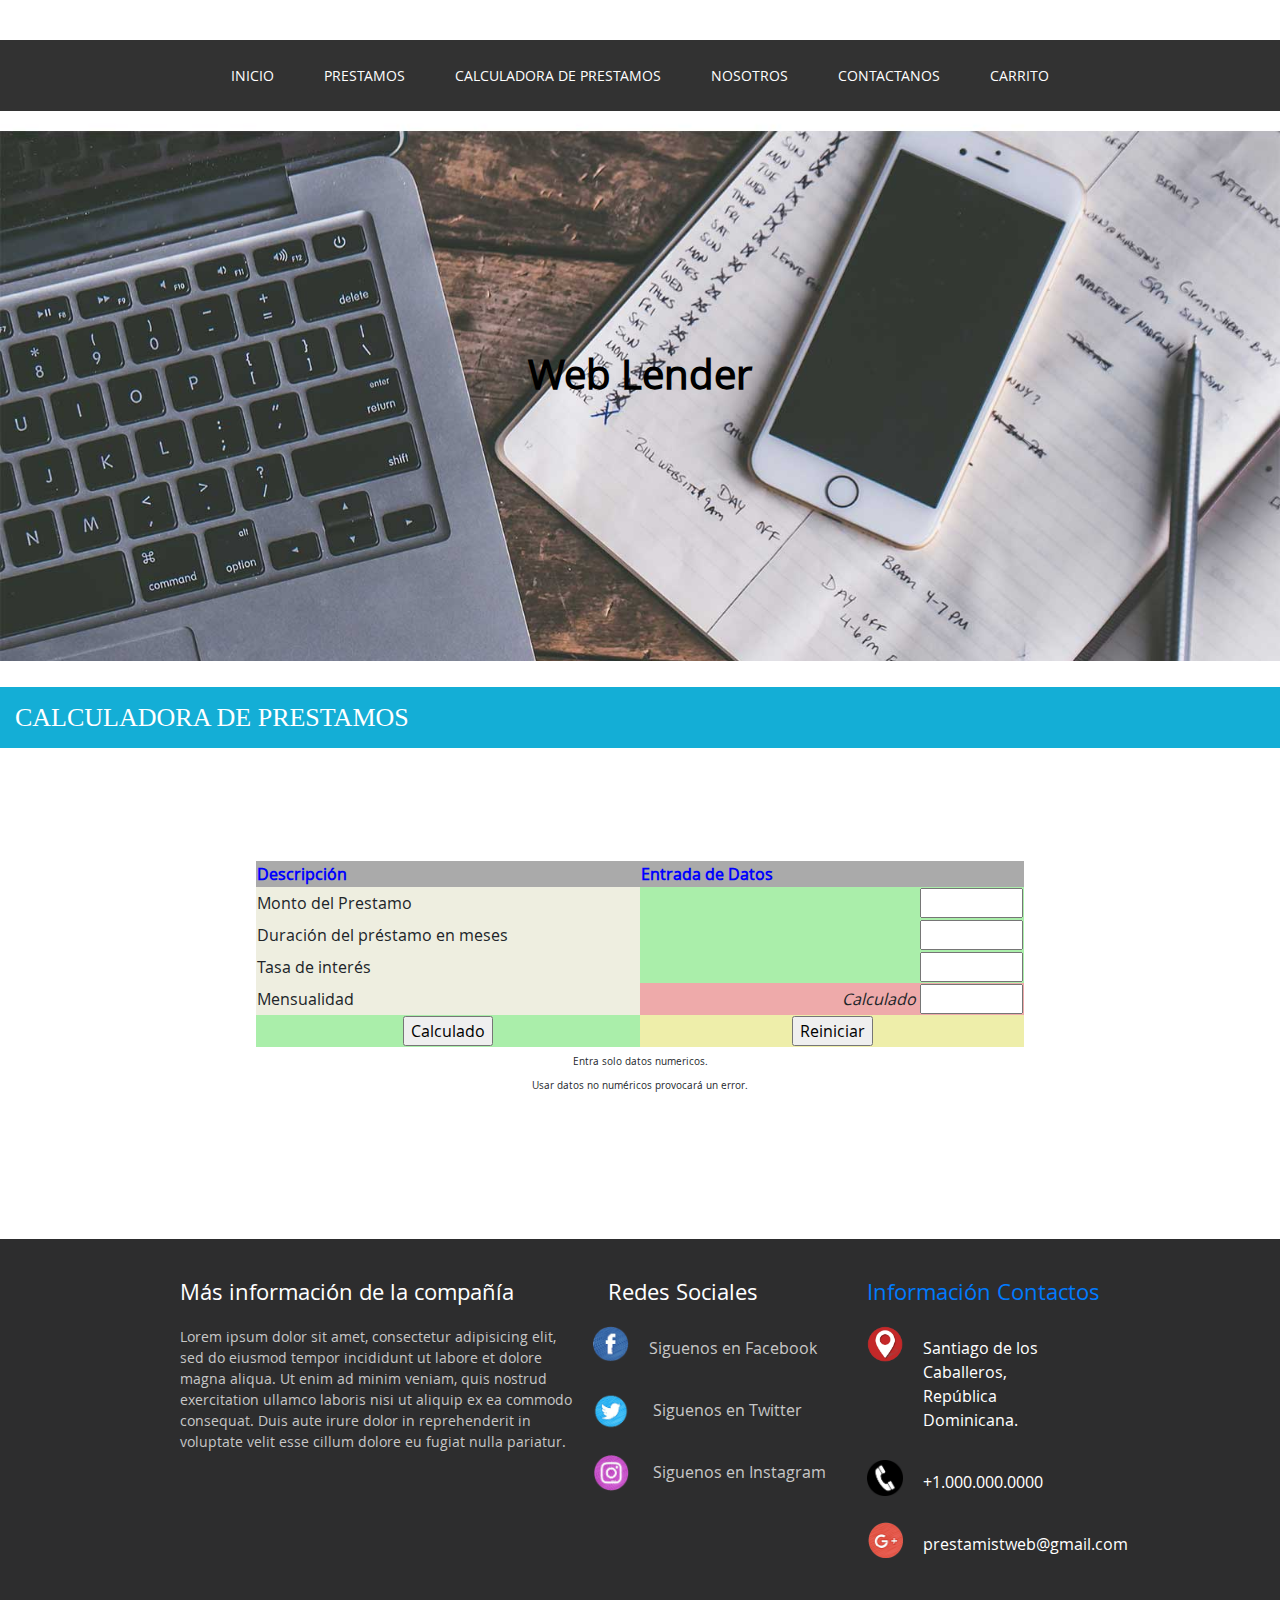
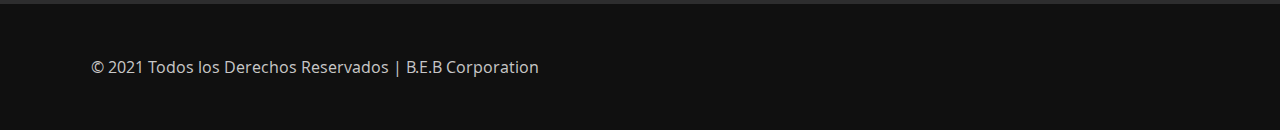
==== commit f059a612: "Paginas" ====
--- a/Sistema/Calculadora.html
+++ b/Sistema/Calculadora.html
@@ -7,6 +7,8 @@
 <!-- Bootstrap -->
 <link href="css/bootstrap.min.css" rel='stylesheet' type='text/css' />
 <link href="css/bootstrap.css" rel='stylesheet' type='text/css' />
+<link href="css-prestamos.css" rel="stylesheet" type="text/css">
+
 <meta name="viewport" content="width=device-width, initial-scale=1">
 <script type="application/x-javascript"> addEventListener("load", function() { setTimeout(hideURLbar, 0); }, false); function hideURLbar(){ window.scrollTo(0,1); } </script>
  <!--[if lt IE 9]>
@@ -97,6 +99,10 @@
 		</div>
 </head>
 <body>
+	<div class="parallax">
+		<h1><p><strong>Web Lender</p></h1></strong>
+	</div>
+	<h2 class="style" font='LT Emphasis'>Calculadora de Prestamos</h2>
 	<script language="JavaScript">
 		<!--
 		function showpay() {
@@ -121,7 +127,10 @@
 		// -->
 		</script>
 		
-		Calculadora de Prestamos
+		<br>
+		<br>
+		<br>
+		
 		<p>
 		<center>
 		<form name=calc method=POST>
@@ -145,13 +154,99 @@
 		value=Reiniciar></td></tr>
 		</table>
 		</form>
-		<font size=1>Enter only numeric values (no commas), using decimal points
-		where needed.<br>
-		Non-numeric values will cause errors.</font>
+		<font size=1>Entra solo datos numericos.<br>
+		Usar datos no num&eacute;ricos provocar&aacute; un error.</font>
 		</center>
-		
-	
-
-		
-
-	</body>+		<br>
+		<br>
+		<br>
+		<br>
+		<br>
+		<br>
+		
+	
+
+		
+
+	</body>
+	<footer>
+		<div class="container-footer-all">
+		 
+			 <div class="container-body">
+	
+				 <div class="colum1">
+					 <h1>M&aacute;s informaci&oacute;n de la compañ&iacute;a</h1>
+	
+					 <p>Lorem ipsum dolor sit amet, consectetur adipisicing elit, sed do eiusmod
+					 tempor incididunt ut labore et dolore magna aliqua. Ut enim ad minim veniam,
+					 quis nostrud exercitation ullamco laboris nisi ut aliquip ex ea commodo
+					 consequat. Duis aute irure dolor in reprehenderit in voluptate velit esse
+					 cillum dolore eu fugiat nulla pariatur.</p>
+	
+				 </div>
+	
+				 <div class="colum2">
+	
+					 <h1>Redes Sociales</h1>
+	
+					 <div class="row">
+						<img src="images-footer/FC1.png">
+						<label>Siguenos en Facebook</label>
+					</div>
+	
+					<div class="row">
+	
+						<a href="/" class="icon" >
+						<img src="images-footer/Tw.png">
+						<label>Siguenos en Twitter</label>
+					</div>
+					<div class="row">
+						<a href="/" class="icon">
+						<img src="images-footer/IG1.png">
+						<label>Siguenos en Instagram</label>
+					</div>
+	
+	
+				</div>
+	
+				<div class="colum3">
+	
+					<h1>Informaci&oacute;n Contactos</h1>
+	
+					<div class="row2">
+						<img src="images-footer/ubicacion.png"></a>
+						<label>
+							 Santiago de los Caballeros, Rep&uacute;blica Dominicana.
+						</label>
+					</div>
+	
+					<div class="row2">
+						<img src="images-footer/phone1.png" >
+						<label>+1.000.000.0000</label>
+					</div>
+	
+					<div class="row2">
+						<img src="images-footer/gmail.png">
+						 <label> 
+						prestamistweb@gmail.com
+					</href>
+					</label>
+					</div>
+	
+	
+				 </div>
+	
+			 </div>
+		 
+		 </div>
+		 
+		 <div class="container-footer">
+				<div class="footer">
+					 <div class="copyright">
+						 &copy; 2021 Todos los Derechos Reservados | B.E.B Corporation
+					 </div>
+				 </div>
+	
+			 </div>
+		 
+	 </footer>--- a/Sistema/css-prestamos.css
+++ b/Sistema/css-prestamos.css
@@ -0,0 +1,127 @@
+
+.parallax{
+    height: 550px;
+    background-image: url(images/fondo3.jpg);
+    background-attachment: fixed;
+    background-size: cover;
+    background-position: center;
+    display: flex;
+    text-align: center;
+    justify-content: center;
+    align-items: center;
+    color: rgb(0, 0, 0);
+   
+}
+
+
+footer{
+    width: 100%;
+    background: #2D2D2E;
+    color: white;   
+    
+}
+
+.container-footer-all{
+    width: 100%;
+    height: 100%;
+    max-width: 1000px;
+    margin: auto;
+    padding: 40px;
+}
+
+.container-body{
+    display: flex;
+    justify-content: space-between;
+    height: 100%;
+}
+
+.colum1{
+    max-width: 400px;
+}
+
+.colum1 h1{
+    font-size: 22px;
+}
+
+.colum1 p{
+    font-size: 14px;
+    color: #C7C7C7;
+    margin-top: 20px;
+}
+
+.colum2{
+    max-width: 400px;
+    
+}
+
+.colum2 h1{
+    font-size: 22px;
+}
+
+.row{
+    margin-top: 20px;
+    display: flex;
+}
+
+.row img{
+    width: 36px;
+    height: 36px;
+}
+
+.row label{
+    margin-top: 10px;
+    margin-left: 20px;
+    color: #C7C7C7;
+}
+
+.colum3{
+    max-width: 400px;
+}
+
+.colum3 h1{
+    font-size: 22px;
+}
+
+.row2{
+    margin-top: 20px;
+    display: flex;
+}
+
+.row2 img{
+    width: 36px;
+    height: 36px;
+}
+
+.row2 label{
+    margin-top: 10px;
+    margin-left: 20px;
+    max-width: 140px;
+}
+
+.container-footer{
+    width: 100%;  
+    background: #101010;
+}
+
+.footer{
+    max-width: 1200px;
+    margin: auto;
+    display: flex;
+    justify-content: space-between;  
+    padding: 20px;
+}
+
+.copyright{
+    color: #C7C7C7;
+}
+
+.copyright a{
+    text-decoration: none;
+    color: white;
+    font-weight: bold;
+}
+
+.information a{
+    text-decoration: none;
+    color: #C7C7C7;
+}
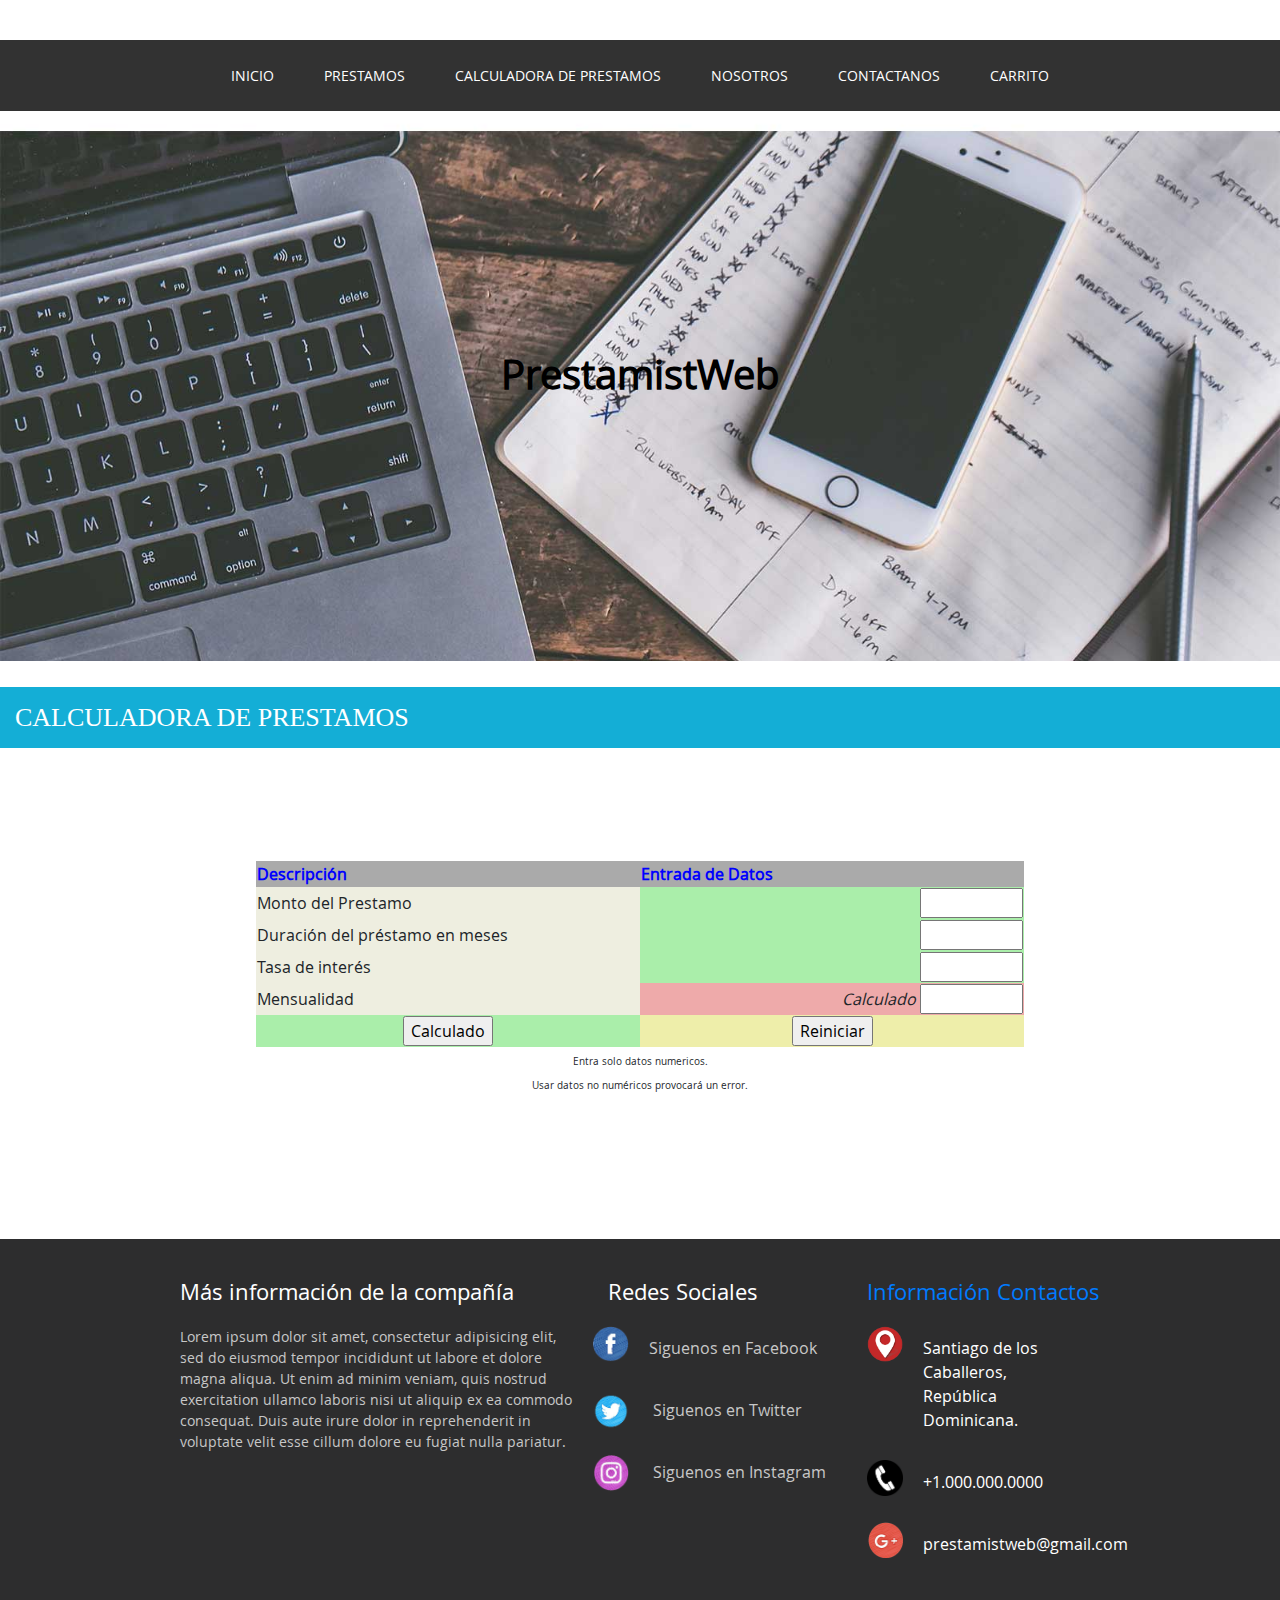
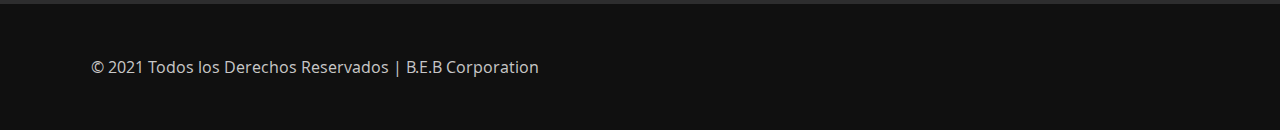
==== commit 7f15f09e: "paginaas" ====
--- a/Sistema/Calculadora.html
+++ b/Sistema/Calculadora.html
@@ -100,7 +100,7 @@
 </head>
 <body>
 	<div class="parallax">
-		<h1><p><strong>Web Lender</p></h1></strong>
+		<h1><p><strong>PrestamistWeb</p></h1></strong>
 	</div>
 	<h2 class="style" font='LT Emphasis'>Calculadora de Prestamos</h2>
 	<script language="JavaScript">
